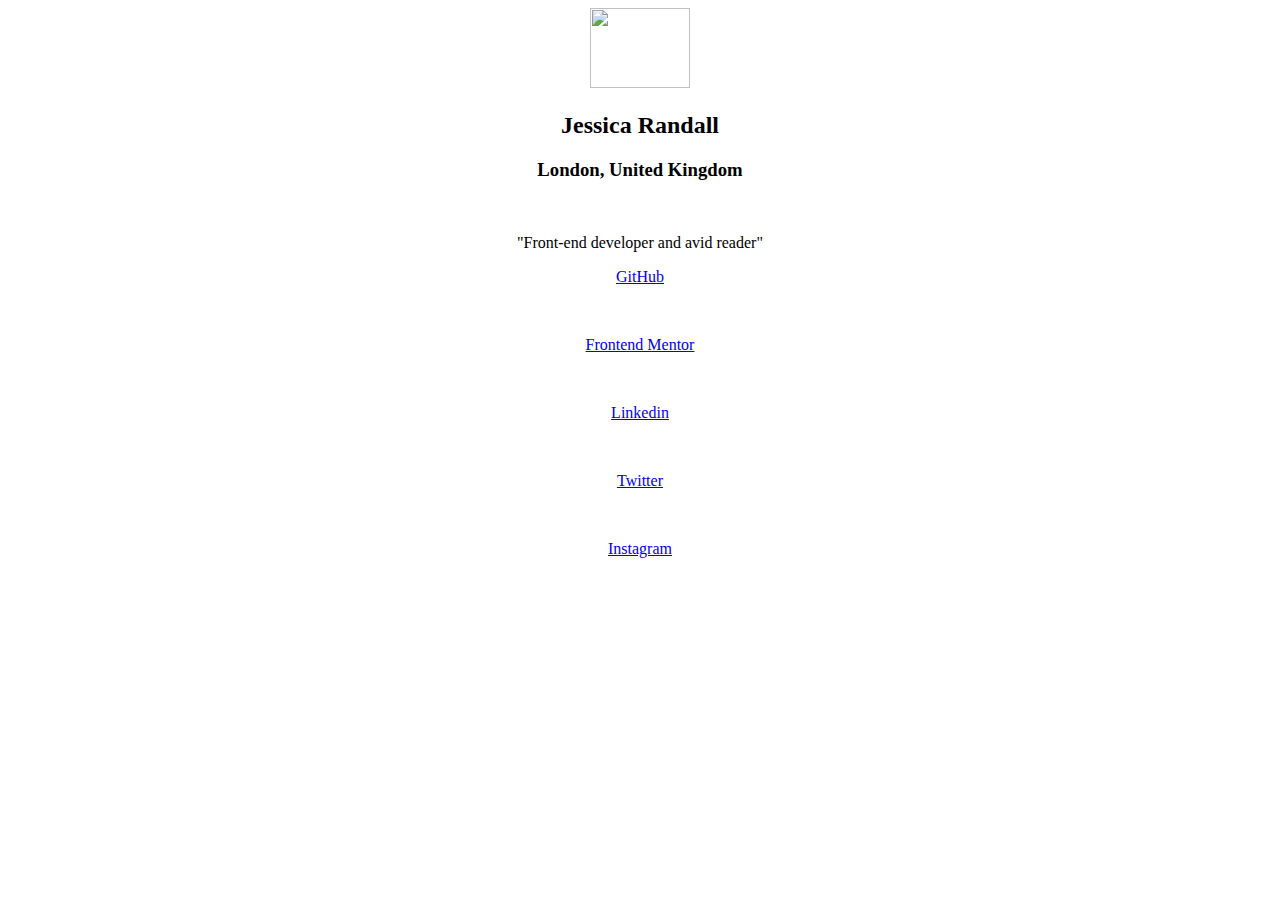
==== challenge_1/index.html @ e5a951f1 "Create index.html" ====
<!DOCTYPE html>
<html lang="en">
<head>
    <meta charset="UTF-8">
    <meta name="viewport" content="width=device-width, initial-scale=1.0">
    <title>Challenge_1</title>
    <link rel="stylesheet" href="fm_1_css.css">
</head>
<body>
    <center>
        <header>
            <div id="outer">
                <img src="picture/avatar-jessica.jpeg" alt="" width="100px" height="80px" id="profile">
            </div>
            <div id="detail">
                <h2><strong>Jessica Randall</strong></h2>
                <h3><strong>London, United Kingdom</strong></h3>
                <br>
                <p>"Front-end developer and avid reader"</p>
            </div>
            <div id="links">
                <p><a href="https://github.com/Vimal2710">GitHub</a></p><br>
                <p><a href="https://www.frontendmentor.io/challenges/social-links-profile-UG32l9m6dQ">Frontend Mentor</a></p><br>
                <p><a href="https://www.linkedin.com/in/vimal-a-be/">Linkedin</a></p><br>
                <p><a href="https://twitter.com/?lang=en">Twitter</a></p><br>
                <p><a href="https://www.instagram.com/">Instagram</a></p><br>
            </div>
        </header>
    </center>
</body>
</html>
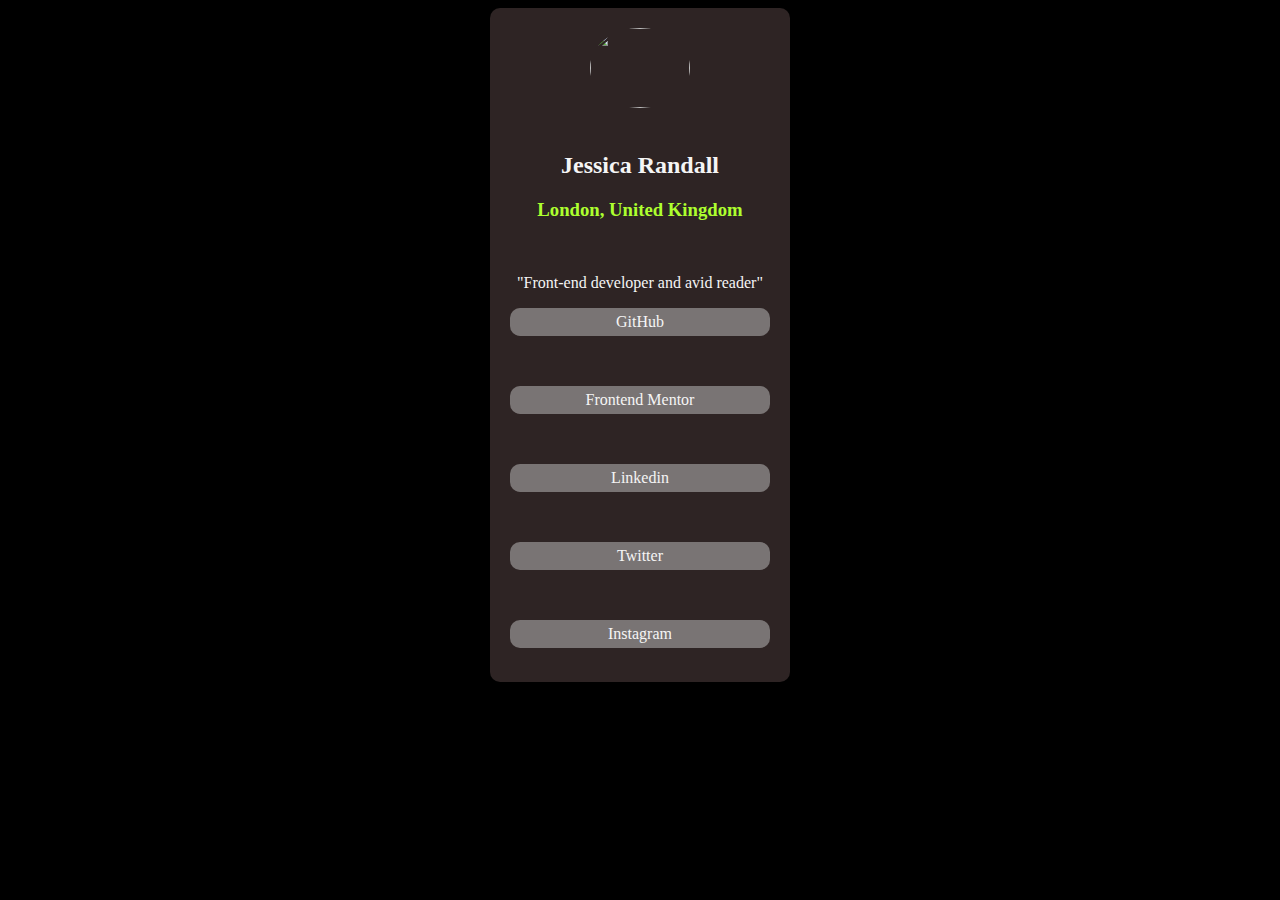
==== commit 19e81f5c: "Update index.html" ====
--- a/challenge_1/index.html
+++ b/challenge_1/index.html
@@ -10,7 +10,7 @@
     <center>
         <header>
             <div id="outer">
-                <img src="picture/avatar-jessica.jpeg" alt="" width="100px" height="80px" id="profile">
+                <img src="avatar-jessica.jpeg" alt="" width="100px" height="80px" id="profile">
             </div>
             <div id="detail">
                 <h2><strong>Jessica Randall</strong></h2>
--- a/challenge_1/fm_1_css.css
+++ b/challenge_1/fm_1_css.css
@@ -0,0 +1,30 @@
+body{
+    background-color: black;
+    color: whitesmoke;
+}
+#profile{
+    border-radius: 50%;
+}
+header{
+    width: 300px;
+    height: fit-content;
+    background-color:  rgba(91, 71, 71, 0.5);
+    border-radius: 10px;
+}
+#outer{
+    padding: 20px;
+}
+h3{
+    color: greenyellow;
+}
+a{
+    text-decoration: none;
+    color: whitesmoke;
+}
+#links p{
+    width: 250px;
+    height: fit-content;
+    padding: 5px;
+    background-color:  rgb(121, 116, 116);
+    border-radius: 10px;
+}